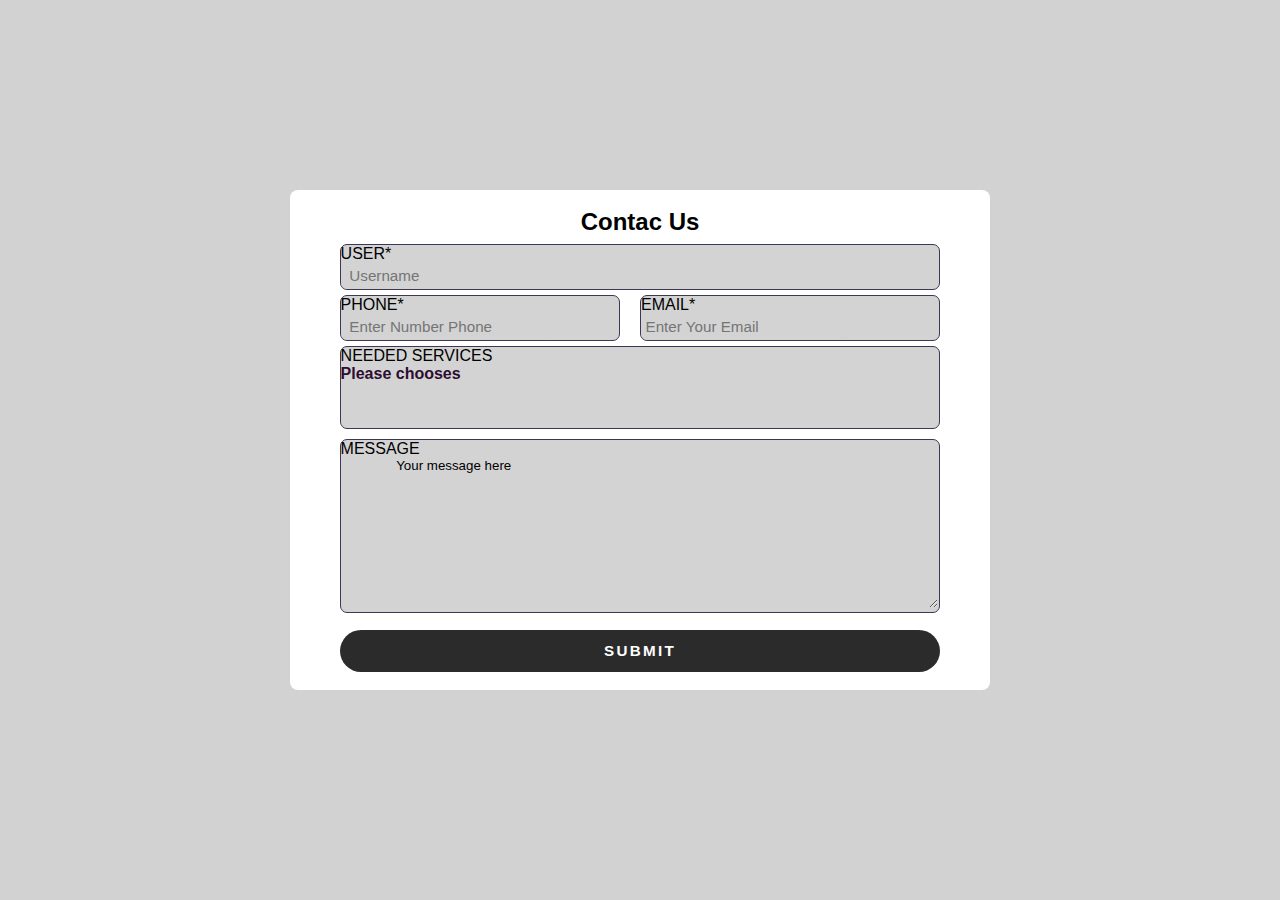
==== form1.html @ c5cd8007 "Initial commit" ====
<!DOCTYPE html>
<html lang="en">
<head>
    <meta charset="UTF-8">
    <title>Title</title>
  <link rel="stylesheet" href="styleform1.css">
</head>
<body>
<div class="container">
    <form>
        <h2 style="text-align: center">Contac Us</h2>
<!--        <div id="1">-->
        <label for="username"> </label>
        <div class="dh"><span> USER*</span><br>
            <input type="text" id="username" placeholder=" Username"  />
        </div>
<!--        </div>-->
<!--        <label for="email">Enter your password</label>-->
        <div class="dh1 ">
           <div id="mail"> <span> EMAIL*</span><br>
               <input type="text" id="email" placeholder="Enter Your Email" /></div>
            <div id="num"><span> PHONE*</span><br>
                <input type="number" id="phone" placeholder=" Enter Number Phone"  /></div>
        </div>
       <div id="ser" class="dh">
           <span>NEEDED SERVICES</span><br>
           <label for="chooses"> Please chooses</label>
           <select name="neededservices" id="chooses" size="2" > </select>
       </div>
        <div class="dh"><span> MESSAGE</span><br>
            <textarea name="message" rows="10" cols="30" style="width: 597px; background-color: lightgray;border: none">
               Your message here</textarea>
        </div>



        <button>SUBMIT </button>
    </form>

</div>

</body>
</html>
---- styleform1.css ----
* {
    padding: 0;
    margin: 0;
    box-sizing: border-box;
    font-family: "Poppins", sans-serif;
    border-radius: 7px 7px 7px 7px;
}
body {
    background-color: #d3d2d2;
}
.container {
    height: 300px;
    width: 300px;
    position: absolute;
    transform: translate(-50%, -50%);
    top: 50%;
    left: 50%;
}
form {
    width: 700px;
    height: 500px;
    background-color: #ffffff;
    position: absolute;
    transform: translate(-50%, -50%);
    top: calc(30% + 3.1em);
    left: 50%;
    padding: 0 3.1em;
    display: flex;
    flex-direction: column;
    justify-content: center;
    border-radius: 0.5em;
}
form label {
    display: block;
    margin-bottom: 0.2em;
    font-weight: 600;
    color: #2e0d30;

}
form input {
    font-size: 0.95em;
    font-weight: 400;
    color: #3f3554;
    padding: 0.3em;
    border: none;
    /*border: 0.12em solid #3f3554;*/
    outline: none;
    background-color: lightgray;
}
form input:focus {
    border-color: #f4c531;
    /*border-bottom: 0.12em solid #3f3554;*/

}
form input:not(:last-child) {
    margin-bottom: 0.9em;
}
form button {
    font-size: 0.95em;
    padding: 0.8em 0;
    border-radius: 2em;
    border: none;
    outline: none;
    background-color: #2c2b2b;
    color: white;
    text-transform: uppercase;
    font-weight: 600;
    letter-spacing: 0.15em;
    margin-top: 0.8em;
}
.dh{
    border: 0.12em solid #3f3554;
    background-color: lightgray;
    margin-bottom: 5px;
    margin-top: 5px;
}
.dh1{
   align-content: center;
    /*border: 0.12em solid #3f3554;*/

}
#mail{
    float: right;
    border: 0.12em solid #3f3554;
    position: relative;
    width: 50%;
    background-color: lightgray;
}
#num{
    float: left;
    width: 40%;
    position: absolute;
    border: 0.12em solid #3f3554;
    background-color: lightgray;


}
form select {
    font-size: 0.95em;
    font-weight: 400;
    color: #3f3554;
    /*padding: 0.3em;*/
    border: none;
    /*border: 0.12em solid #3f3554;*/
    outline: none;
    background-color: lightgray;
    margin-top: 5px;
    width: 590px;

}
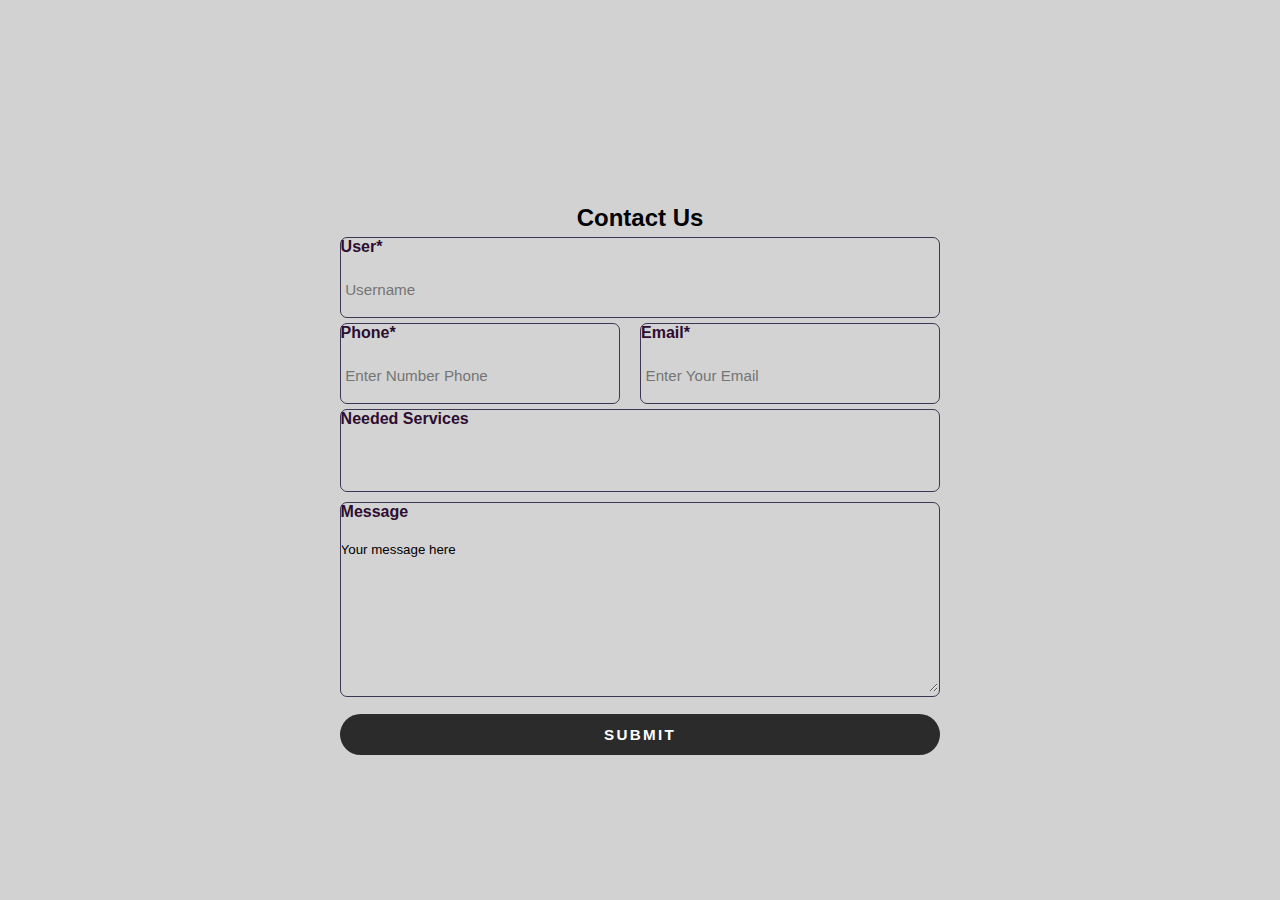
==== commit b29a2dab: "update" ====
--- a/form1.html
+++ b/form1.html
@@ -3,41 +3,119 @@
 <head>
     <meta charset="UTF-8">
     <title>Title</title>
-  <link rel="stylesheet" href="styleform1.css">
+    <link rel="stylesheet" href="styleform1.css">
+
 </head>
 <body>
 <div class="container">
-    <form>
-        <h2 style="text-align: center">Contac Us</h2>
-<!--        <div id="1">-->
-        <label for="username"> </label>
-        <div class="dh"><span> USER*</span><br>
-            <input type="text" id="username" placeholder=" Username"  />
+    <form id="contact-form">
+        <h2 style="text-align: center">Contact Us</h2>
+        <div class="dh">
+            <label for="username">User*</label><br>
+            <input type="text" id="username" placeholder="Username" />
+            <span id="username-error" class="error"></span>
         </div>
-<!--        </div>-->
-<!--        <label for="email">Enter your password</label>-->
-        <div class="dh1 ">
-           <div id="mail"> <span> EMAIL*</span><br>
-               <input type="text" id="email" placeholder="Enter Your Email" /></div>
-            <div id="num"><span> PHONE*</span><br>
-                <input type="number" id="phone" placeholder=" Enter Number Phone"  /></div>
+        <div class="dh1">
+            <div id="mail">
+                <label for="email">Email*</label><br>
+                <input type="text" id="email" placeholder="Enter Your Email" />
+                <span id="email-error" class="error"></span>
+            </div>
+            <div id="num">
+                <label for="phone">Phone*</label><br>
+                <input type="number" id="phone" placeholder="Enter Number Phone" />
+                <span id="phone-error" class="error"></span>
+            </div>
         </div>
-       <div id="ser" class="dh">
-           <span>NEEDED SERVICES</span><br>
-           <label for="chooses"> Please chooses</label>
-           <select name="neededservices" id="chooses" size="2" > </select>
-       </div>
-        <div class="dh"><span> MESSAGE</span><br>
-            <textarea name="message" rows="10" cols="30" style="width: 597px; background-color: lightgray;border: none">
-               Your message here</textarea>
+        <div id="ser" class="dh">
+            <label for="chooses">Needed Services</label><br>
+            <select name="neededservices" id="chooses" size="2"></select>
+            <span id="chooses-error" class="error"></span>
         </div>
+        <div class="dh">
+            <label for="message">Message</label><br>
+            <textarea name="message" id="message" rows="10" cols="30" style="width: 597px; background-color: lightgray; border: none;">Your message here</textarea>
+            <span id="message-error" class="error"></span>
+        </div>
+        <button type="submit">Submit</button>
+    </form>
+</div>
 
+<script>
+    const form = document.getElementById('contact-form');
 
+    form.addEventListener('submit', function (e) {
+        e.preventDefault();
 
-        <button>SUBMIT </button>
-    </form>
+        const username = document.getElementById('username');
+        const email = document.getElementById('email');
+        const phone = document.getElementById('phone');
+        const chooses = document.getElementById('chooses');
+        const message = document.getElementById('message');
 
-</div>
+        const usernameError = document.getElementById('username-error');
+        const emailError = document.getElementById('email-error');
+        const phoneError = document.getElementById('phone-error');
+        const choosesError = document.getElementById('chooses-error');
+        const messageError = document.getElementById('message-error');
+
+        // Reset error messages
+        usernameError.textContent = '';
+        emailError.textContent = '';
+        phoneError.textContent = '';
+        choosesError.textContent = '';
+        messageError.textContent = '';
+
+        // Check username
+        if (username.value.trim() === '') {
+            usernameError.textContent = 'Username is required.';
+            username.classList.add('error');
+        } else {
+            username.classList.remove('error');
+        }
+
+        // Check email
+        if (email.value.trim() === '') {
+            emailError.textContent = 'Email is required.';
+            email.classList.add('error');
+        } else {
+            email.classList.remove('error');
+        }
+
+        // Check phone
+        if (phone.value.trim() === '') {
+            phoneError.textContent = 'Phone is required.';
+            phone.classList.add('error');
+        } else {
+            phone.classList.remove('error');
+        }
+
+        // Check chooses
+        if (chooses.value.trim() === '') {
+            choosesError.textContent = 'Please select a needed service.';
+            chooses.classList.add('error');
+        } else {
+            chooses.classList.remove('error');
+        }
+
+        // Check message
+        if (message.value.trim() === '' || message.value.trim() === 'Your message here') {
+            messageError.textContent = 'Message is required.';
+            message.classList.add('error');
+        } else {
+            message.classList.remove('error');
+        }
+
+        // If there are no errors, submit the form
+        if (!username.classList.contains('error') &&
+            !email.classList.contains('error') &&
+            !phone.classList.contains('error') &&
+            !chooses.classList.contains('error') &&
+            !message.classList.contains('error')) {
+            form.submit();
+        }
+    });
+</script>
 
 </body>
 </html>--- a/styleform1.css
+++ b/styleform1.css
@@ -9,8 +9,8 @@
     background-color: #d3d2d2;
 }
 .container {
-    height: 300px;
-    width: 300px;
+    height: 100px;
+    width: 100px;
     position: absolute;
     transform: translate(-50%, -50%);
     top: 50%;
@@ -19,7 +19,7 @@
 form {
     width: 700px;
     height: 500px;
-    background-color: #ffffff;
+    /*background-color: #ffffff;*/
     position: absolute;
     transform: translate(-50%, -50%);
     top: calc(30% + 3.1em);
@@ -108,3 +108,6 @@
     width: 590px;
 
 }
+.error{
+    color: red;
+}
